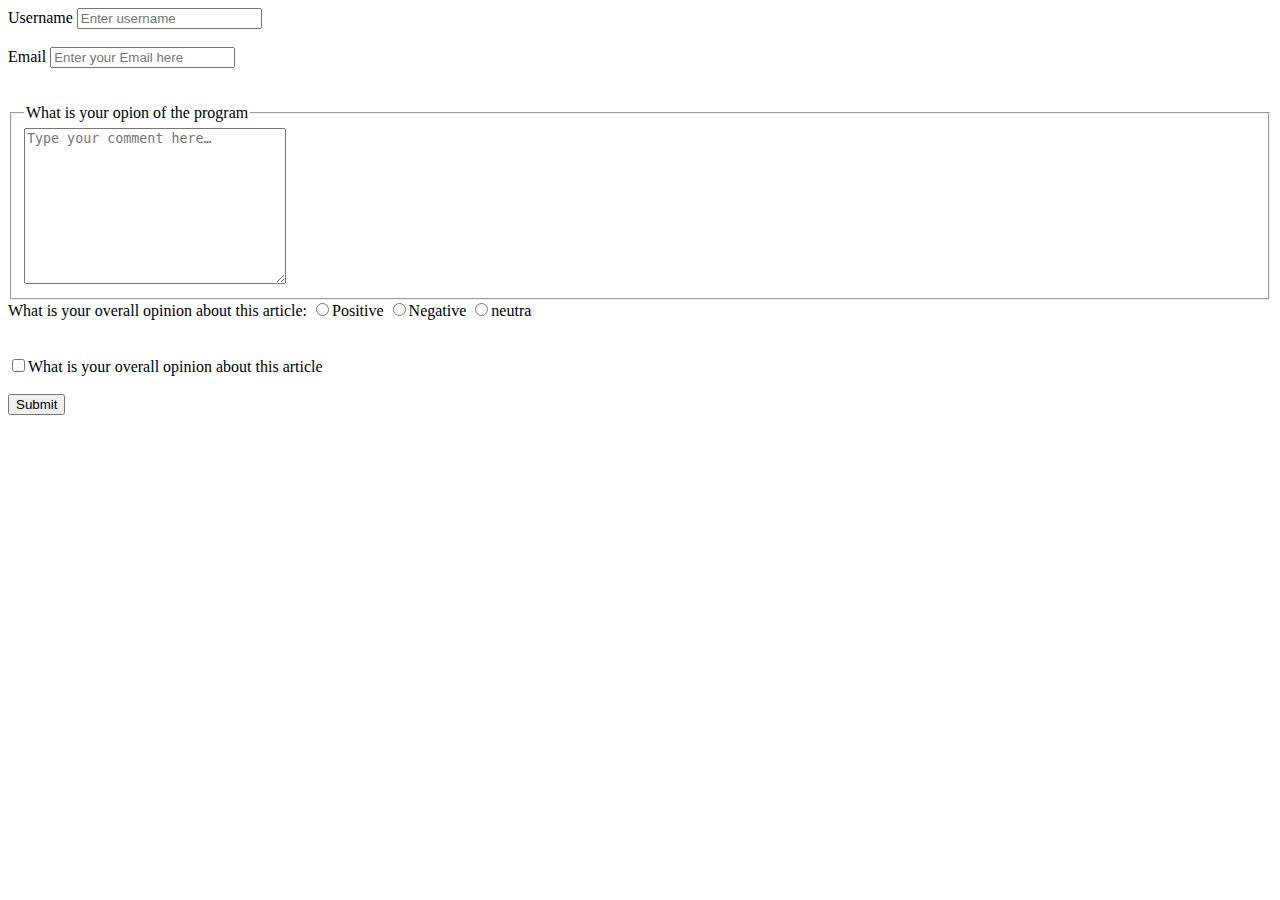
==== form/index.html @ 41cc7af5 "added form validation" ====
<!DOCTYPE html>
<html lang="en">
<head>
    <meta charset="UTF-8">
    <meta http-equiv="X-UA-Compatible" content="IE=edge">
    <meta name="viewport" content="width=device-width, initial-scale=1.0">
    <title>Document</title>
</head>
<body>
    <form action="#">
        <label for="username">Username</label>
        <input type="text" name="name" id="" placeholder="Enter username" required  maxlength="20">
        <br><br>
        <label for="email">Email</label>
        <input type="email" name="email" placeholder="Enter your Email here" required maxlength="20">
        <br><br><br>
    
      <fieldset>
          <legend>What is your opion of the program</legend>
          <textarea name="comment" id="" cols="30" rows="10" placeholder="Type your comment here…" required maxlength="250"></textarea>
        </fieldset>
          <label for="">What is your overall opinion about this article:
           <label for="radio"> 
           <input type="radio" name="radio" value="Positive">Positive
            </label> 
              <label for="radio">
               <input type="radio" name="radio" value="Negative">Negative
               </label> 
                <label for="radio">
                  <input type="radio" name="radio" value="neutra">neutra
                  </label> 
                   </label>
                   <br><br><br>
                       <input type="checkbox" name="sub" value="subscribe" required>What is your overall opinion about this article
                       <br></br>
                       <input type="button" name="button" value="Submit">
                   
        
   
    </form>
</body>
</html>
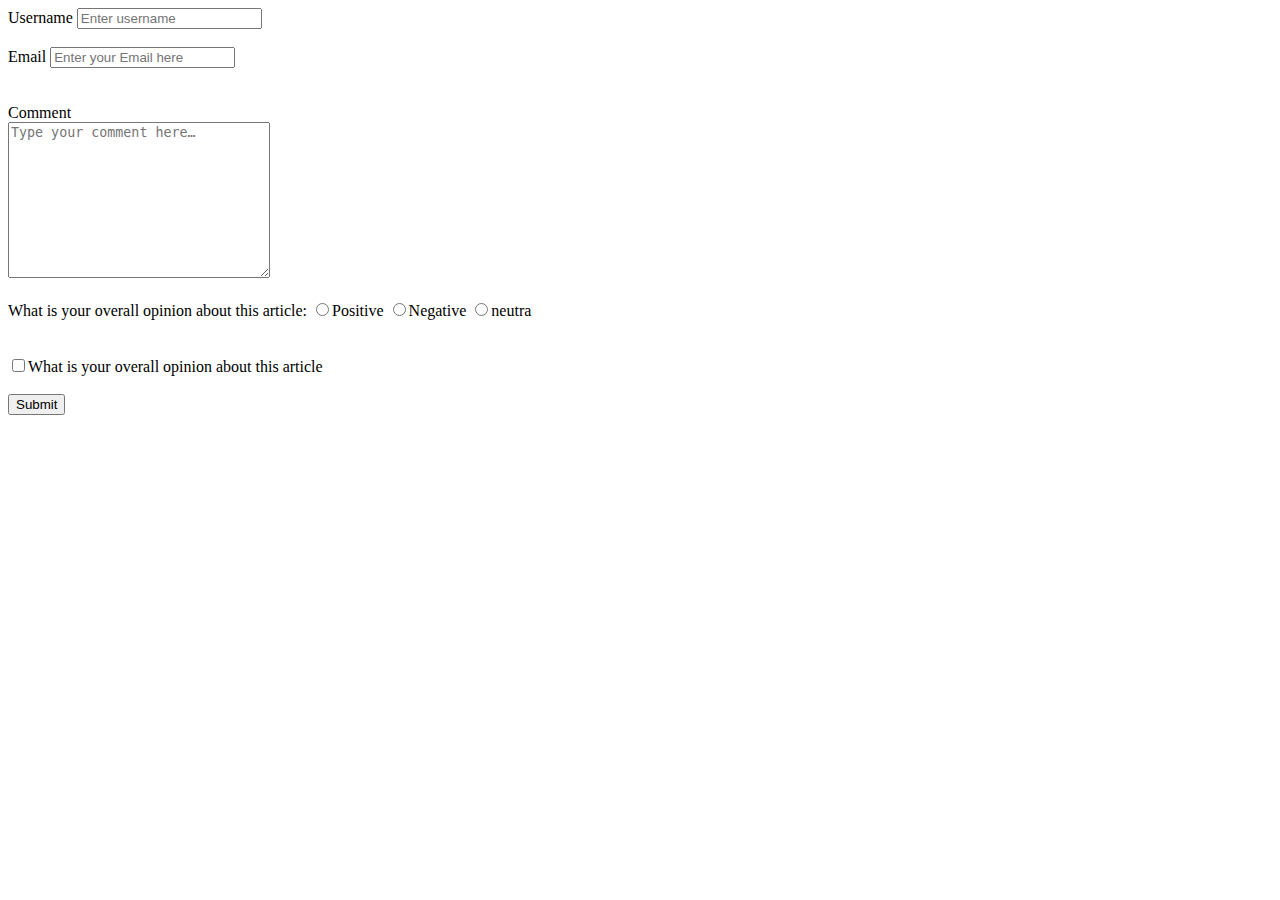
==== commit 806a99c9: "removed legend and fildset" ====
--- a/form/index.html
+++ b/form/index.html
@@ -14,11 +14,10 @@
         <label for="email">Email</label>
         <input type="email" name="email" placeholder="Enter your Email here" required maxlength="20">
         <br><br><br>
-    
-      <fieldset>
-          <legend>What is your opion of the program</legend>
+        <label for="textarea">Comment</label>
+        <br>
           <textarea name="comment" id="" cols="30" rows="10" placeholder="Type your comment here…" required maxlength="250"></textarea>
-        </fieldset>
+          <br><br>
           <label for="">What is your overall opinion about this article:
            <label for="radio"> 
            <input type="radio" name="radio" value="Positive">Positive
